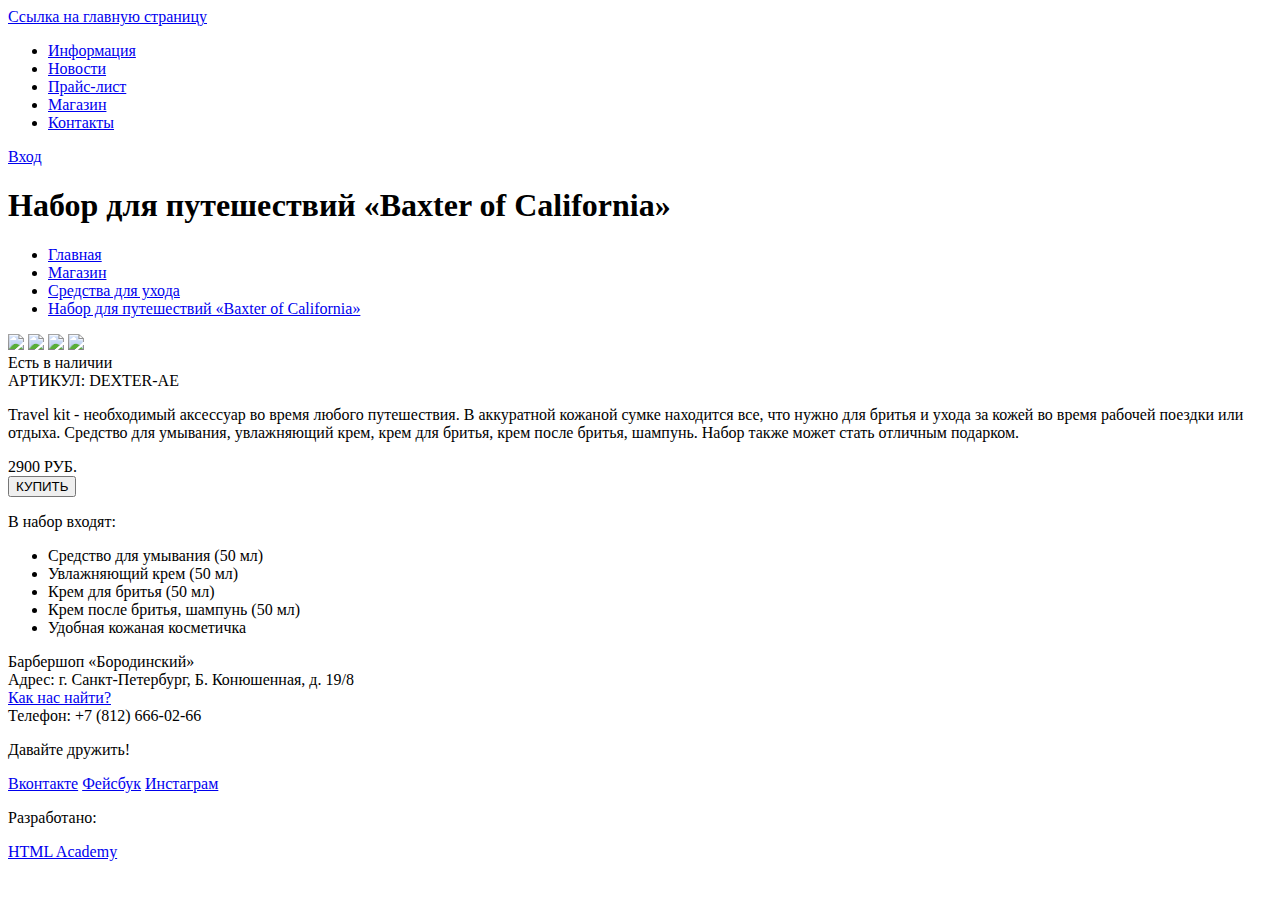
==== catalog-item.html @ 628f3725 "добавлена вёрстка страницы с товаром" ====
<!DOCTYPE html>
<html lang="ru">
  <head>
    <meta charset="utf-8">
    <title>Барбершоп «Бородинский»</title>
  </head>
  <body>
    <header class="main-header">
      <div class="container">
        <div>
          <a class="logo" href="#">Ссылка на главную страницу</a> <!-- будет обёрнута в логотип -->
        </div>
        <nav class="main-navigation">
          <ul class="list">
            <li class="item">
              <a href="#">Информация</a>
            </li>
            <li class="item">
              <a href="#">Новости</a>
            </li>
            <li class="item">
              <a href="#">Прайс-лист</a>
            </li>
            <li class="item">
              <a href="#">Магазин</a>
            </li>
            <li class="item">
              <a href="#">Контакты</a>
            </li>
          </ul>
        </nav>
        <div class="user-block">
          <a class="login" href="#">Вход</a>
        </div>
      </div>
    </header>
    <main class="container">
      <h1>Набор для путешествий «Baxter of California»</h1>
      <nav class="breadcrumbs">
        <ul>
          <li>
            <a href="#">Главная</a>
          </li>
          <li>
            <a href="#">Магазин</a>
          </li>
          <li>
            <a href="#">Средства для ухода</a>
          </li>
          <li>
            <a href="#">Набор для путешествий «Baxter of California»</a>
          </li>
        </ul>
      </nav>
      <div class="gallery">
        <img class="main" src="http://placehold.it/150x100"> <!--вставить размеры картинок-->
        <img src="http://placehold.it/150x100"> <!--вставить размеры картинок-->
        <img src="http://placehold.it/150x100"> <!--вставить размеры картинок-->
        <img src="http://placehold.it/150x100"> <!--вставить размеры картинок-->
      </div>
      <div class="info">
        <div class="availability">Есть в наличии</div>
        <div class="article">АРТИКУЛ: DEXTER-AE</div>
        <p>Travel kit - необходимый аксессуар во время любого путешествия. В аккуратной кожаной сумке находится все, что нужно для бритья и ухода за кожей во время рабочей поездки или отдыха. Средство для умывания, увлажняющий крем, крем для бритья, крем после бритья, шампунь. Набор также может стать отличным подарком.</p>
        <div class="price"> 2900 РУБ.</div>
        <button type="button" class="btn buy">КУПИТЬ</button>
        <div class="set-list">
        <p>В набор входят:</p>
        <ul>
          <li>Средство для умывания (50 мл)</li>
          <li>Увлажняющий крем (50 мл)</li>
          <li>Крем для бритья (50 мл)</li>
          <li>Крем после бритья, шампунь (50 мл)</li>
          <li>Удобная кожаная косметичка</li>
        </ul>  
        </div>
      </div>
    </main>
    <footer class="main-footer">
      <div class="container">
        <section class="footer-contacts">
          Барбершоп «Бородинский»<br>
          Адрес: г. Санкт-Петербург, Б. Конюшенная, д. 19/8<br>
          <a href="#">Как нас найти?</a><br>
          Телефон: +7 (812) 666-02-66
        </section>
        <section class="footer-social">
          <p>Давайте дружить!</p>
          <a class="social-btn social-btn-vk" href="#">Вконтакте</a>
          <a class="social-btn social-btn-fb" href="#">Фейсбук</a>
          <a class="social-btn social-btn-inst" href="#">Инстаграм</a>
        </section>
        <section class="footer-copyright">
          <p>Разработано:</p>
          <a class="btn" href="https://htmlacademy.ru">HTML Academy</a>
        </section>
      </div>
    </footer>
  </body>
</html>
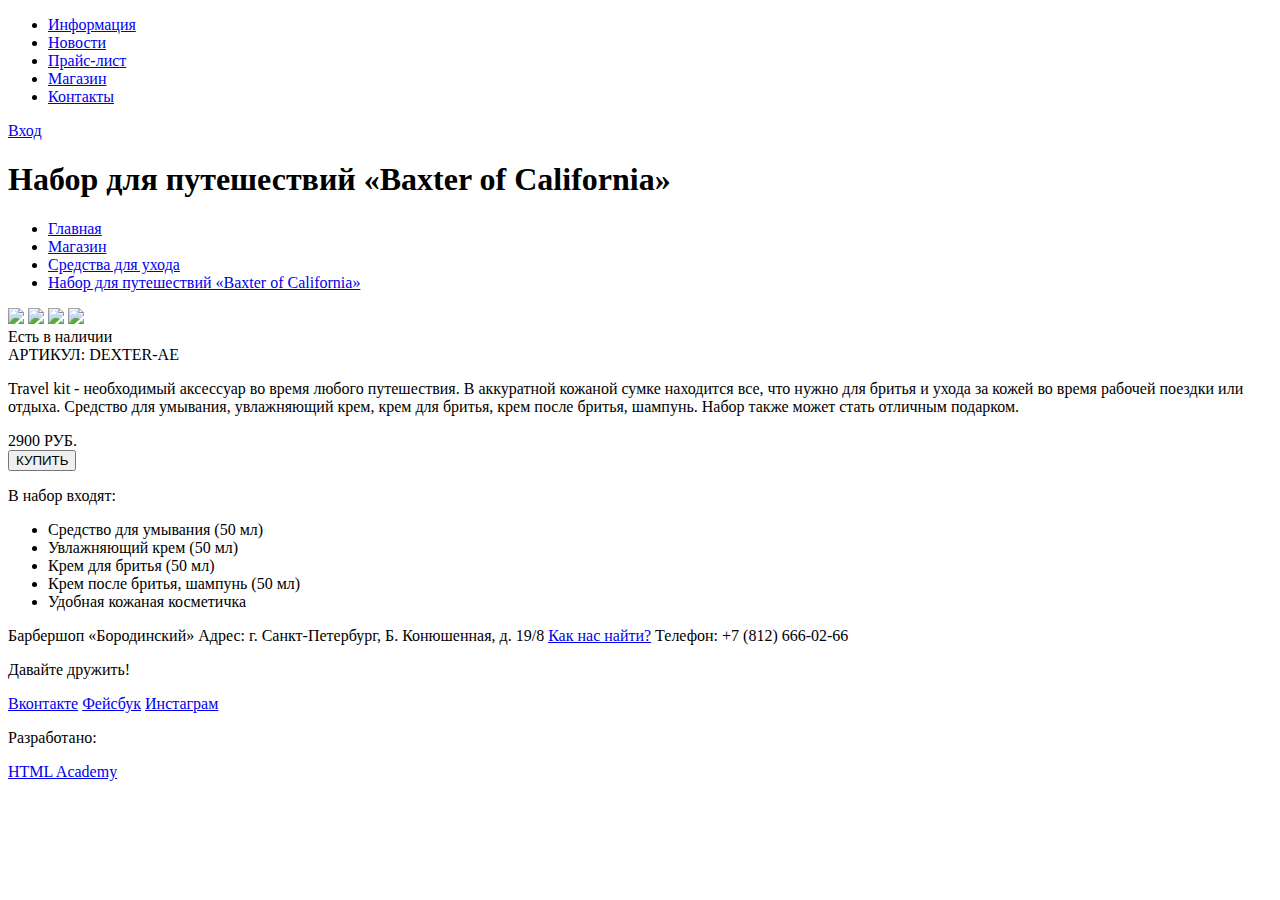
==== commit ec46d753: "добавлены классы" ====
--- a/catalog-item.html
+++ b/catalog-item.html
@@ -7,25 +7,22 @@
   <body>
     <header class="main-header">
       <div class="container">
-        <div>
-          <a class="logo" href="#">Ссылка на главную страницу</a> <!-- будет обёрнута в логотип -->
-        </div>
-        <nav class="main-navigation">
-          <ul class="list">
-            <li class="item">
-              <a href="#">Информация</a>
+        <nav class="main-nav">
+          <ul class="main-nav__list">
+            <li class="main_nav__item">
+              <a href="#" class="main-nav__link">Информация</a>
             </li>
-            <li class="item">
-              <a href="#">Новости</a>
+            <li class="main-nav__item">
+              <a href="#" class="main-nav__link">Новости</a>
             </li>
-            <li class="item">
-              <a href="#">Прайс-лист</a>
+            <li class="main-nav__item">
+              <a href="#" class="main-nav__link">Прайс-лист</a>
             </li>
-            <li class="item">
-              <a href="#">Магазин</a>
+            <li class="main-nav__item">
+              <a href="#" class="main-nav__link">Магазин</a>
             </li>
-            <li class="item">
-              <a href="#">Контакты</a>
+            <li class="main-nav__item">
+              <a href="#" class="main-nav__link">Контакты</a>
             </li>
           </ul>
         </nav>
@@ -35,64 +32,66 @@
       </div>
     </header>
     <main class="container">
-      <h1>Набор для путешествий «Baxter of California»</h1>
+      <h1 class="main-title">Набор для путешествий «Baxter of California»</h1>
       <nav class="breadcrumbs">
-        <ul>
-          <li>
-            <a href="#">Главная</a>
+        <ul class="breadcrumbs__list">
+          <li class="breadcrumbs__item">
+            <a class="breadcrumbs__link" href="#">Главная</a>
           </li>
-          <li>
-            <a href="#">Магазин</a>
+          <li class="breadcrumbs__item">
+            <a class="breadcrumbs__link" href="#">Магазин</a>
           </li>
-          <li>
-            <a href="#">Средства для ухода</a>
+          <li class="breadcrumbs__item">
+            <a class="breadcrumbs__link" href="#">Средства для ухода</a>
           </li>
-          <li>
-            <a href="#">Набор для путешествий «Baxter of California»</a>
+          <li class="breadcrumbs__item">
+            <a class="breadcrumbs__link" href="#">Набор для путешествий «Baxter of California»</a>
           </li>
         </ul>
       </nav>
       <div class="gallery">
-        <img class="main" src="http://placehold.it/150x100"> <!--вставить размеры картинок-->
-        <img src="http://placehold.it/150x100"> <!--вставить размеры картинок-->
-        <img src="http://placehold.it/150x100"> <!--вставить размеры картинок-->
-        <img src="http://placehold.it/150x100"> <!--вставить размеры картинок-->
+        <img class="gallery__image--big" src="http://placehold.it/150x100"> <!--вставить размеры картинок-->
+        <img class="gallery__image" src="http://placehold.it/150x100"> <!--вставить размеры картинок-->
+        <img class="gallery__image" src="http://placehold.it/150x100"> <!--вставить размеры картинок-->
+        <img class="gallery__image" src="http://placehold.it/150x100"> <!--вставить размеры картинок-->
       </div>
-      <div class="info">
-        <div class="availability">Есть в наличии</div>
-        <div class="article">АРТИКУЛ: DEXTER-AE</div>
-        <p>Travel kit - необходимый аксессуар во время любого путешествия. В аккуратной кожаной сумке находится все, что нужно для бритья и ухода за кожей во время рабочей поездки или отдыха. Средство для умывания, увлажняющий крем, крем для бритья, крем после бритья, шампунь. Набор также может стать отличным подарком.</p>
-        <div class="price"> 2900 РУБ.</div>
-        <button type="button" class="btn buy">КУПИТЬ</button>
-        <div class="set-list">
-        <p>В набор входят:</p>
-        <ul>
-          <li>Средство для умывания (50 мл)</li>
-          <li>Увлажняющий крем (50 мл)</li>
-          <li>Крем для бритья (50 мл)</li>
-          <li>Крем после бритья, шампунь (50 мл)</li>
-          <li>Удобная кожаная косметичка</li>
+      <div class="catalog-item">
+        <div class="catalog-item__top">
+          <div class="catalog-item__availability">Есть в наличии</div>
+          <div class="catalog-item__article">АРТИКУЛ: DEXTER-AE</div>
+        </div>
+        <p class="catalog-item__descr">Travel kit - необходимый аксессуар во время любого путешествия. В аккуратной кожаной сумке находится все, что нужно для бритья и ухода за кожей во время рабочей поездки или отдыха. Средство для умывания, увлажняющий крем, крем для бритья, крем после бритья, шампунь. Набор также может стать отличным подарком.</p>
+        <div class="catalog-item__price"> 2900 РУБ.</div>
+        <button class="catalog-item__btn" type="button" >КУПИТЬ</button>
+        <div class="set">
+        <p class="set__title">В набор входят:</p>
+        <ul class="set__list">
+          <li class="set__item">Средство для умывания (50 мл)</li>
+          <li class="set__item">Увлажняющий крем (50 мл)</li>
+          <li class="set__item">Крем для бритья (50 мл)</li>
+          <li class="set__item">Крем после бритья, шампунь (50 мл)</li>
+          <li class="set__item">Удобная кожаная косметичка</li>
         </ul>  
         </div>
       </div>
     </main>
     <footer class="main-footer">
       <div class="container">
-        <section class="footer-contacts">
-          Барбершоп «Бородинский»<br>
-          Адрес: г. Санкт-Петербург, Б. Конюшенная, д. 19/8<br>
-          <a href="#">Как нас найти?</a><br>
+        <section class="contacts">
+          Барбершоп «Бородинский»
+          Адрес: г. Санкт-Петербург, Б. Конюшенная, д. 19/8
+          <a class="contacts_link" href="#">Как нас найти?</a>
           Телефон: +7 (812) 666-02-66
         </section>
-        <section class="footer-social">
+        <section class="social">
           <p>Давайте дружить!</p>
-          <a class="social-btn social-btn-vk" href="#">Вконтакте</a>
-          <a class="social-btn social-btn-fb" href="#">Фейсбук</a>
-          <a class="social-btn social-btn-inst" href="#">Инстаграм</a>
+          <a class="social__btn social__btn--vk" href="#">Вконтакте</a>
+          <a class="social__btn social__btn--fb" href="#">Фейсбук</a>
+          <a class="social__btn social__btn--inst" href="#">Инстаграм</a>
         </section>
-        <section class="footer-copyright">
-          <p>Разработано:</p>
-          <a class="btn" href="https://htmlacademy.ru">HTML Academy</a>
+        <section class="copyright">
+          <p class="copyright__text">Разработано:</p>
+          <a class="copyright__btn" href="https://htmlacademy.ru">HTML Academy</a>
         </section>
       </div>
     </footer>
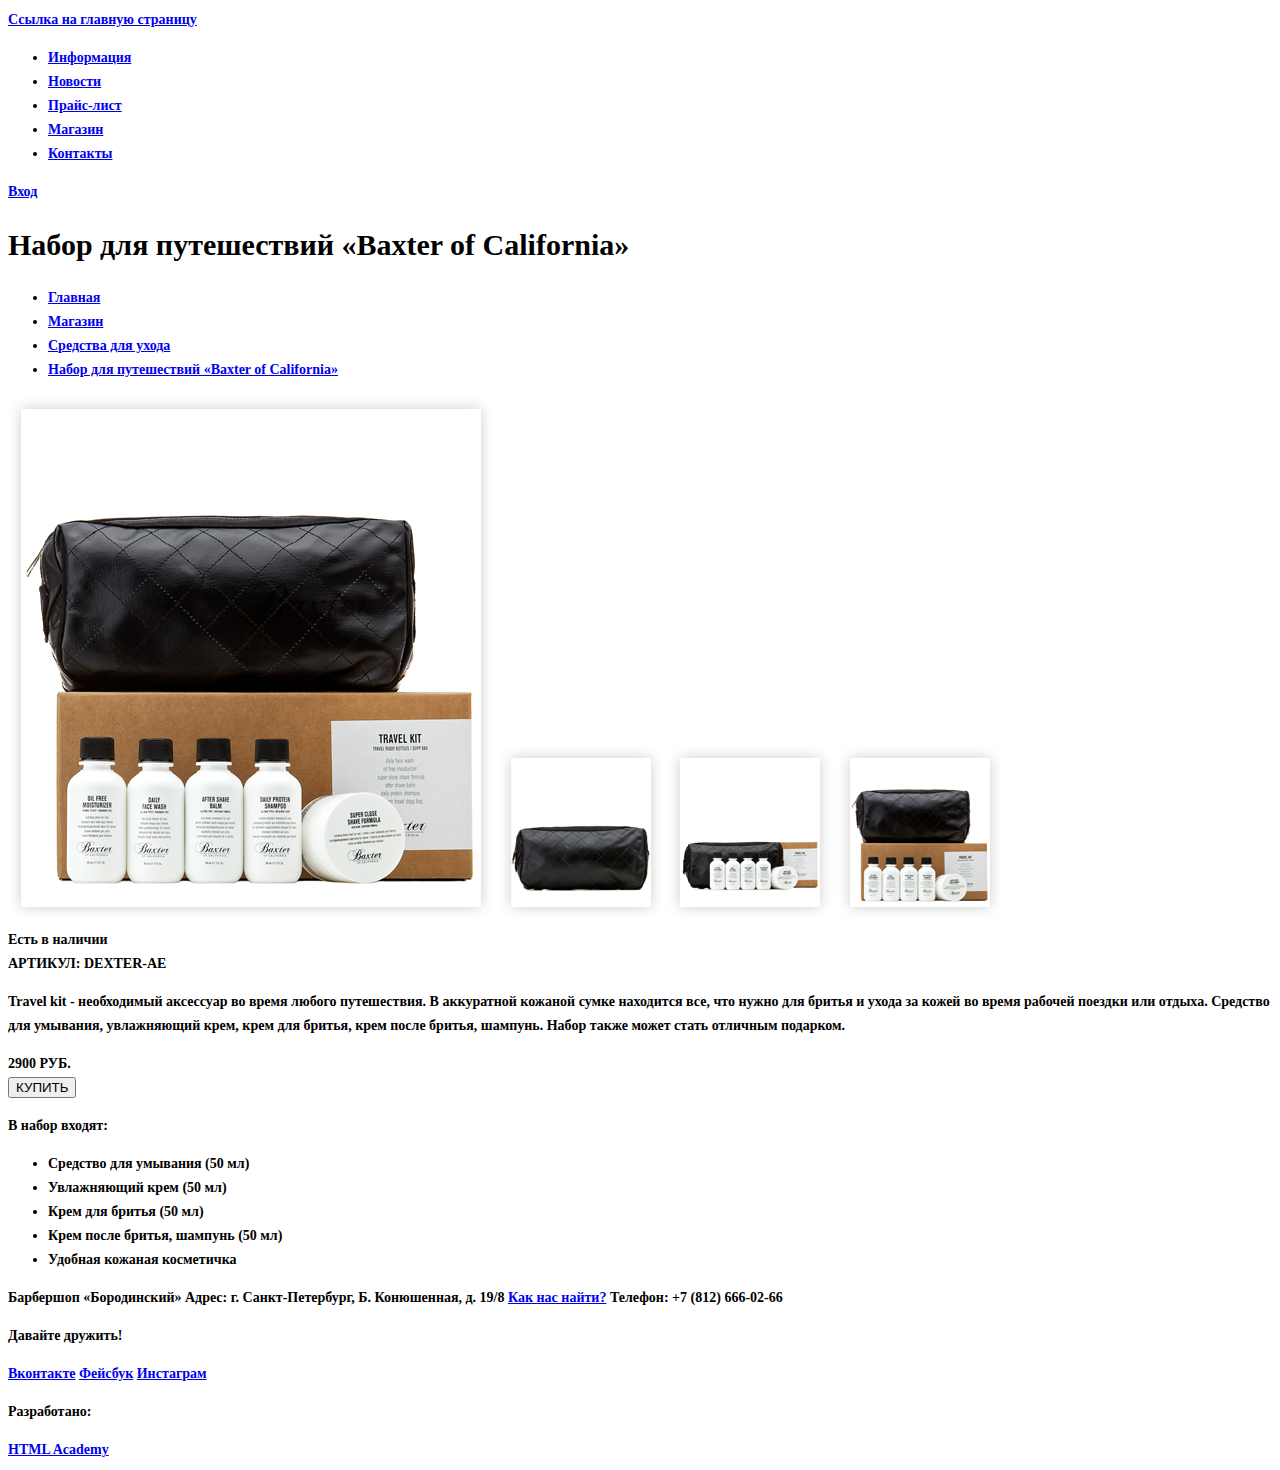
==== commit 0d438555: "добавлены изобрадения, подключены стили" ====
--- a/catalog-item.html
+++ b/catalog-item.html
@@ -3,10 +3,14 @@
   <head>
     <meta charset="utf-8">
     <title>Барбершоп «Бородинский»</title>
+    <link href="css/style.css" rel="stylesheet">
   </head>
   <body>
     <header class="main-header">
       <div class="container">
+        <div class="logo">
+          <a class="logo__link" href="#">Ссылка на главную страницу</a> <!-- будет обёрнута в логотип -->
+        </div>
         <nav class="main-nav">
           <ul class="main-nav__list">
             <li class="main_nav__item">
@@ -50,10 +54,10 @@
         </ul>
       </nav>
       <div class="gallery">
-        <img class="gallery__image--big" src="http://placehold.it/150x100"> <!--вставить размеры картинок-->
-        <img class="gallery__image" src="http://placehold.it/150x100"> <!--вставить размеры картинок-->
-        <img class="gallery__image" src="http://placehold.it/150x100"> <!--вставить размеры картинок-->
-        <img class="gallery__image" src="http://placehold.it/150x100"> <!--вставить размеры картинок-->
+        <img class="gallery__image--big" src="img/big.png" width="486" height="524"> <!--вставить размеры картинок-->
+        <img class="gallery__image" src="img/small1.png" width="166" height="175"> <!--вставить размеры картинок-->
+        <img class="gallery__image" src="img/small2.png" width="166" height="175"> <!--вставить размеры картинок-->
+        <img class="gallery__image" src="img/small3.png" width="166" height="175"> <!--вставить размеры картинок-->
       </div>
       <div class="catalog-item">
         <div class="catalog-item__top">
--- a/css/style.css
+++ b/css/style.css
@@ -0,0 +1,23 @@
+body {
+  font-family: "PT Sans Narrow";
+  color: black;
+  font-weight: bold;
+  font-size: 14px;
+  line-height: 24px;
+}
+
+h1 {
+  font-family: "PT Sans Narrow";
+  color: black;
+  font-weight: bold;
+  font-size: 30px;
+  line-height: 42px;
+}
+
+h2 {
+  font-family: "PT Sans Narrow";
+  color: black;
+  font-weight: bold;
+  font-size: 30px;
+  line-height: 42px;
+}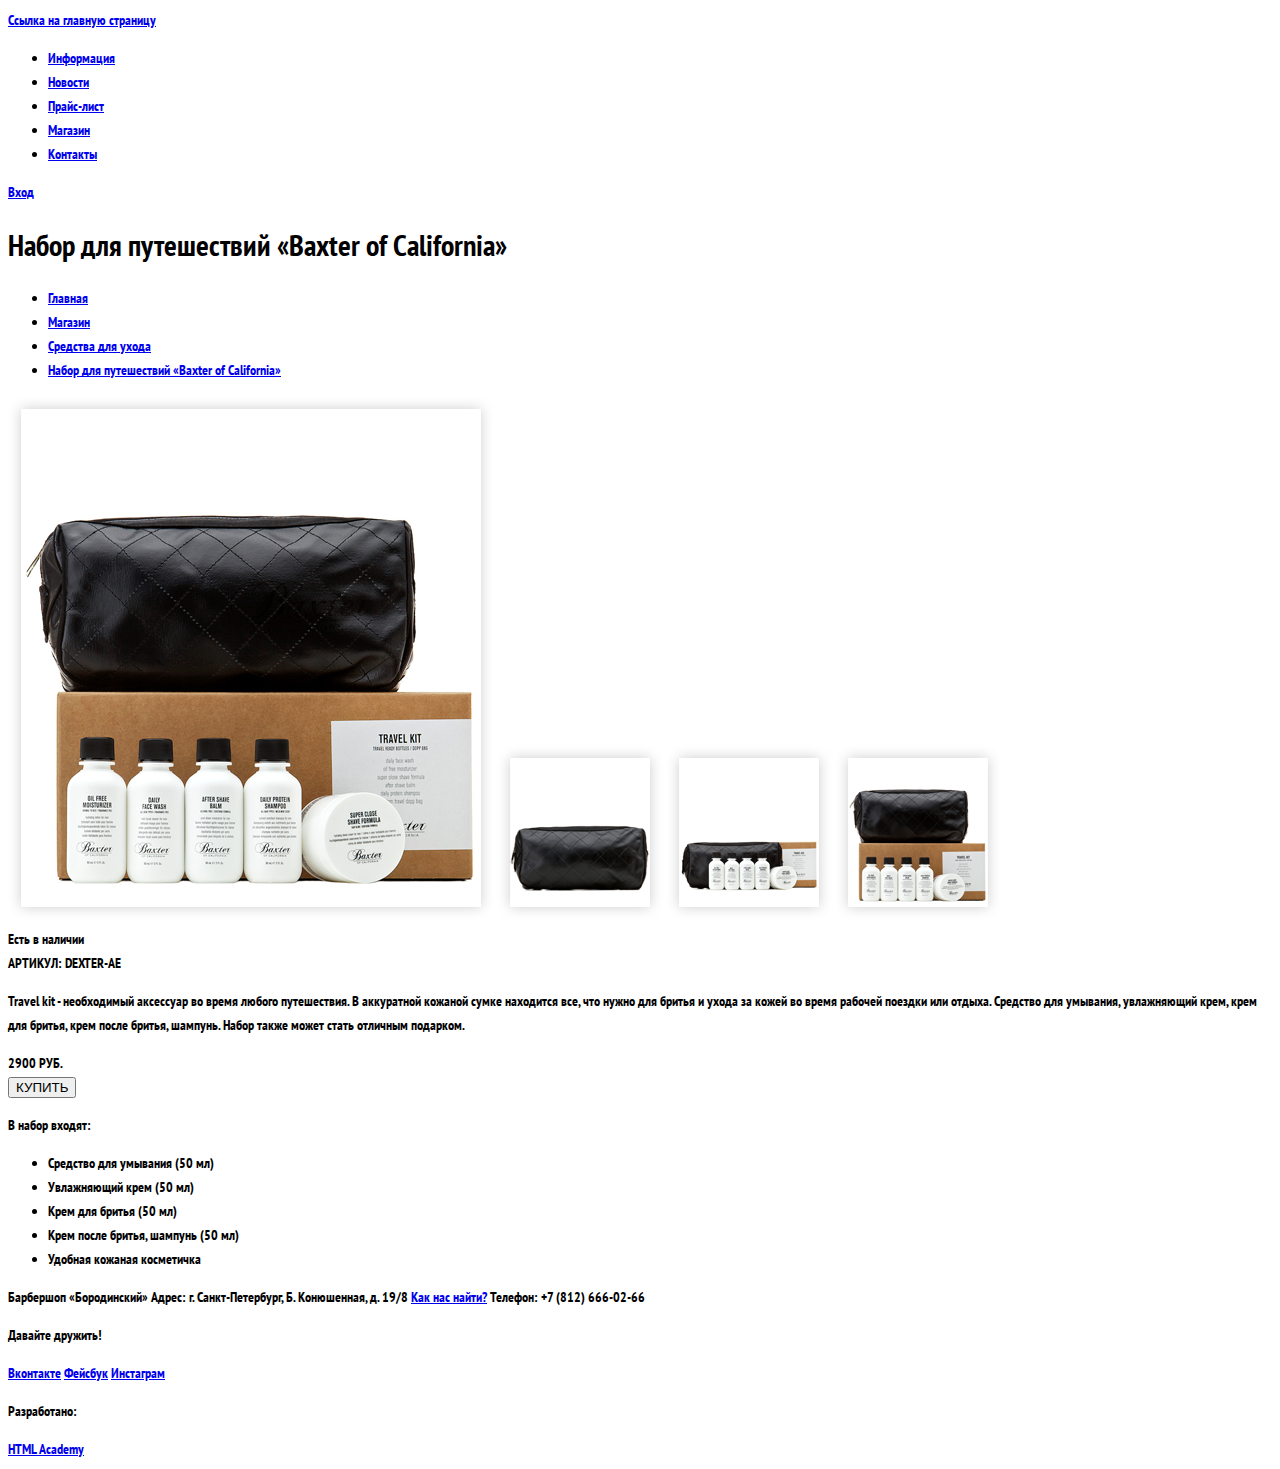
==== commit e636fc78: "добавлен шрифт" ====
--- a/catalog-item.html
+++ b/catalog-item.html
@@ -4,6 +4,7 @@
     <meta charset="utf-8">
     <title>Барбершоп «Бородинский»</title>
     <link href="css/style.css" rel="stylesheet">
+    <link href="https://fonts.googleapis.com/css?family=PT+Sans+Narrow:400,700&amp;subset=cyrillic" rel="stylesheet">
   </head>
   <body>
     <header class="main-header">
